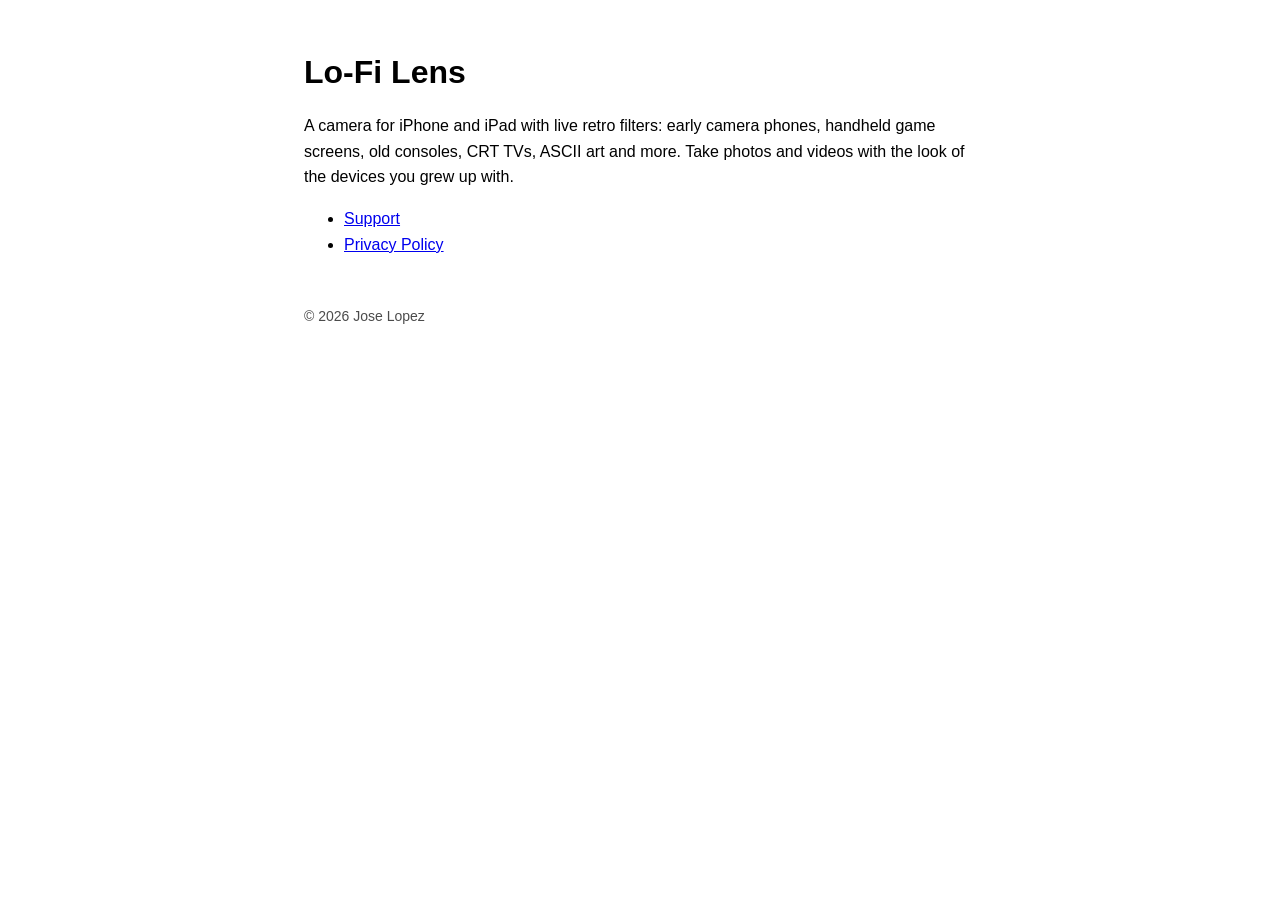
==== index.html @ a7b00af8 "Add Lo-Fi Lens home, privacy policy and support pages Co-Authored-By: Claude Opus 5.5 <noreply@anthr" ====
<!DOCTYPE html>
<html lang="en">
<head>
  <meta charset="utf-8">
  <meta name="viewport" content="width=device-width, initial-scale=1">
  <title>Lo-Fi Lens</title>
  <link rel="stylesheet" href="style.css">
</head>
<body>
  <h1>Lo-Fi Lens</h1>
  <p>A camera for iPhone and iPad with live retro filters: early camera phones, handheld game
  screens, old consoles, CRT TVs, ASCII art and more. Take photos and videos with the look of
  the devices you grew up with.</p>
  <ul>
    <li><a href="support/">Support</a></li>
    <li><a href="privacy/">Privacy Policy</a></li>
  </ul>

  <footer>© 2026 Jose Lopez</footer>
</body>
</html>
---- style.css ----
:root { color-scheme: light dark; }
body {
  font-family: -apple-system, BlinkMacSystemFont, "Helvetica Neue", Arial, sans-serif;
  line-height: 1.6;
  max-width: 42rem;
  margin: 0 auto;
  padding: 2rem 1.25rem 4rem;
}
h1 { line-height: 1.2; }
h2 { margin-top: 2rem; }
nav { margin-bottom: 2rem; }
nav a { margin-right: 1rem; }
footer { margin-top: 3rem; font-size: 0.875rem; opacity: 0.7; }
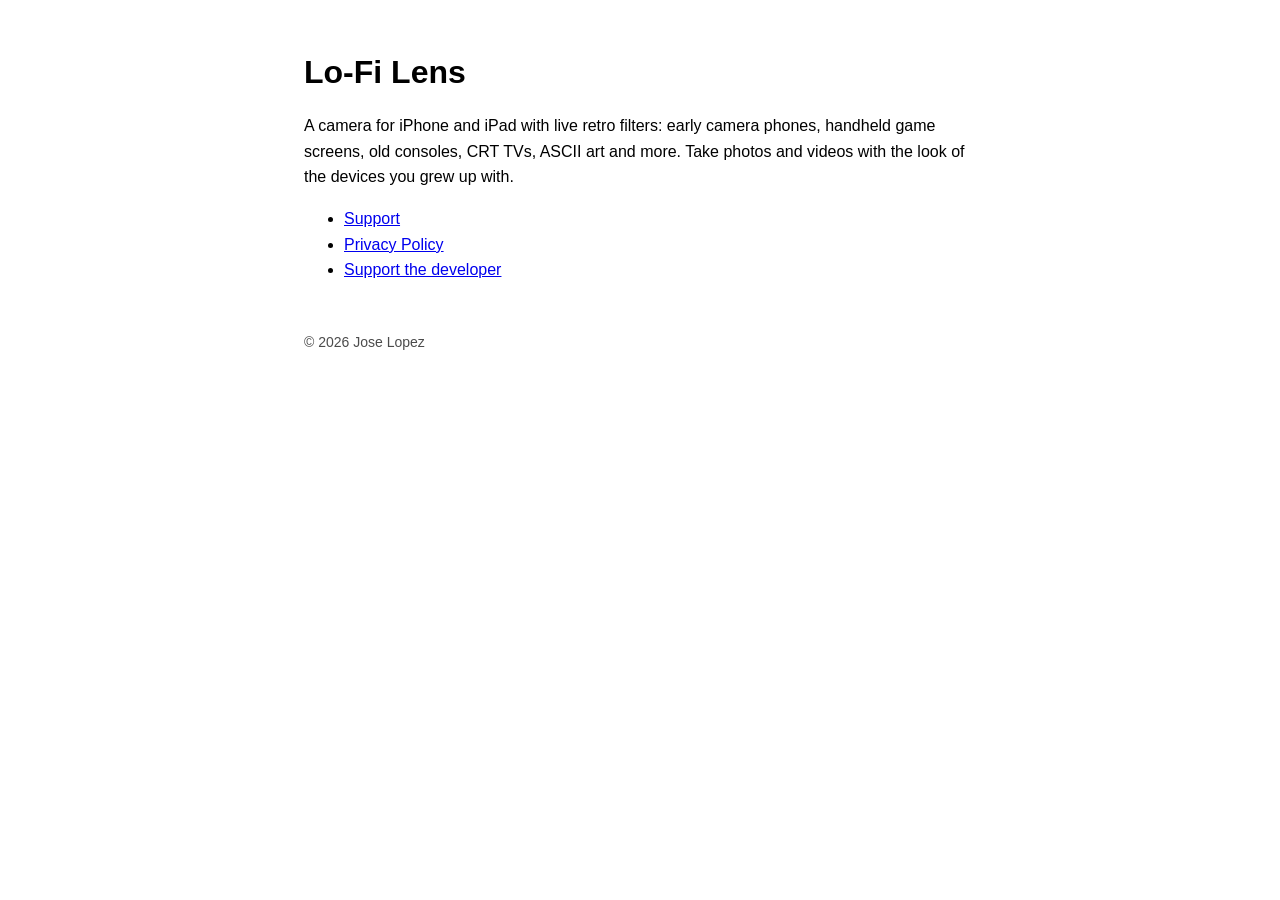
==== commit 609800a4: "Add a tip page linked only from the home page The privacy and support pages (the App Store listing's" ====
--- a/index.html
+++ b/index.html
@@ -14,6 +14,7 @@
   <ul>
     <li><a href="support/">Support</a></li>
     <li><a href="privacy/">Privacy Policy</a></li>
+    <li><a href="tip/">Support the developer</a></li>
   </ul>
 
   <footer>© 2026 Jose Lopez</footer>
--- a/style.css
+++ b/style.css
@@ -11,3 +11,12 @@
 nav { margin-bottom: 2rem; }
 nav a { margin-right: 1rem; }
 footer { margin-top: 3rem; font-size: 0.875rem; opacity: 0.7; }
+.button {
+  display: inline-block;
+  padding: 0.6rem 1.2rem;
+  border-radius: 999px;
+  background: #29abe0;
+  color: #fff;
+  font-weight: 600;
+  text-decoration: none;
+}
